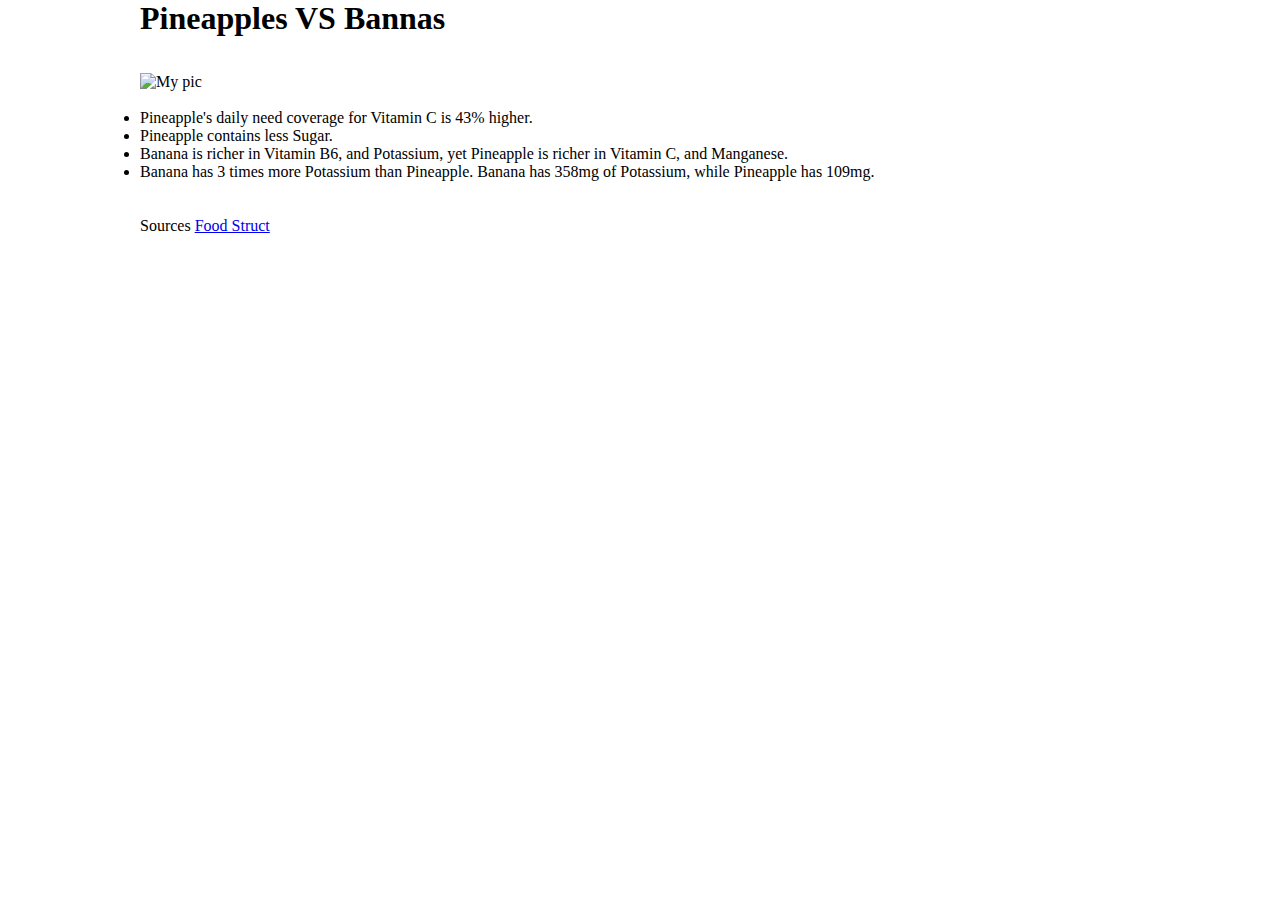
==== 2nd-page.html @ 6f829d83 "Test Web" ====
<!DOCTYPE html>
<html lang="en">
<head>
    <meta charset="UTF-8">
    <title>Pineapple vs Banna</title>
    <link rel="stylesheet" href="style2.css">
</head>
<body>
    <div class="wrapper">
        <h1> Pineapples VS Bannas </h1>
        <br><br>

      <img class="picture" src="../Projects/Fruits.jpg" alt="My pic">
    <br>
        <br>
    <ul>
        <li>Pineapple's daily need coverage for Vitamin C is 43% higher.</li>
        <li>Pineapple contains less Sugar.</li>
        <li>Banana is richer in Vitamin B6, and Potassium, yet Pineapple is richer in Vitamin C, and Manganese.</li>
        <li>Banana has 3 times more Potassium than Pineapple. Banana has 358mg of Potassium, while Pineapple has 109mg.</li>
    </ul>
        <br>
        <br>
    <p>

        Sources
        <a href="https://foodstruct.com/compare/bananas-vs-pineapple"target="_blank">Food Struct</a>
      </p>
    </div>
</body>
</html>
---- style2.css ----
*{
    margin: 0;
    padding: 0;
}

.wrapper {
    margin: 0 auto;
    width: 1000px;
}

.picture {
    width: 300px;

}
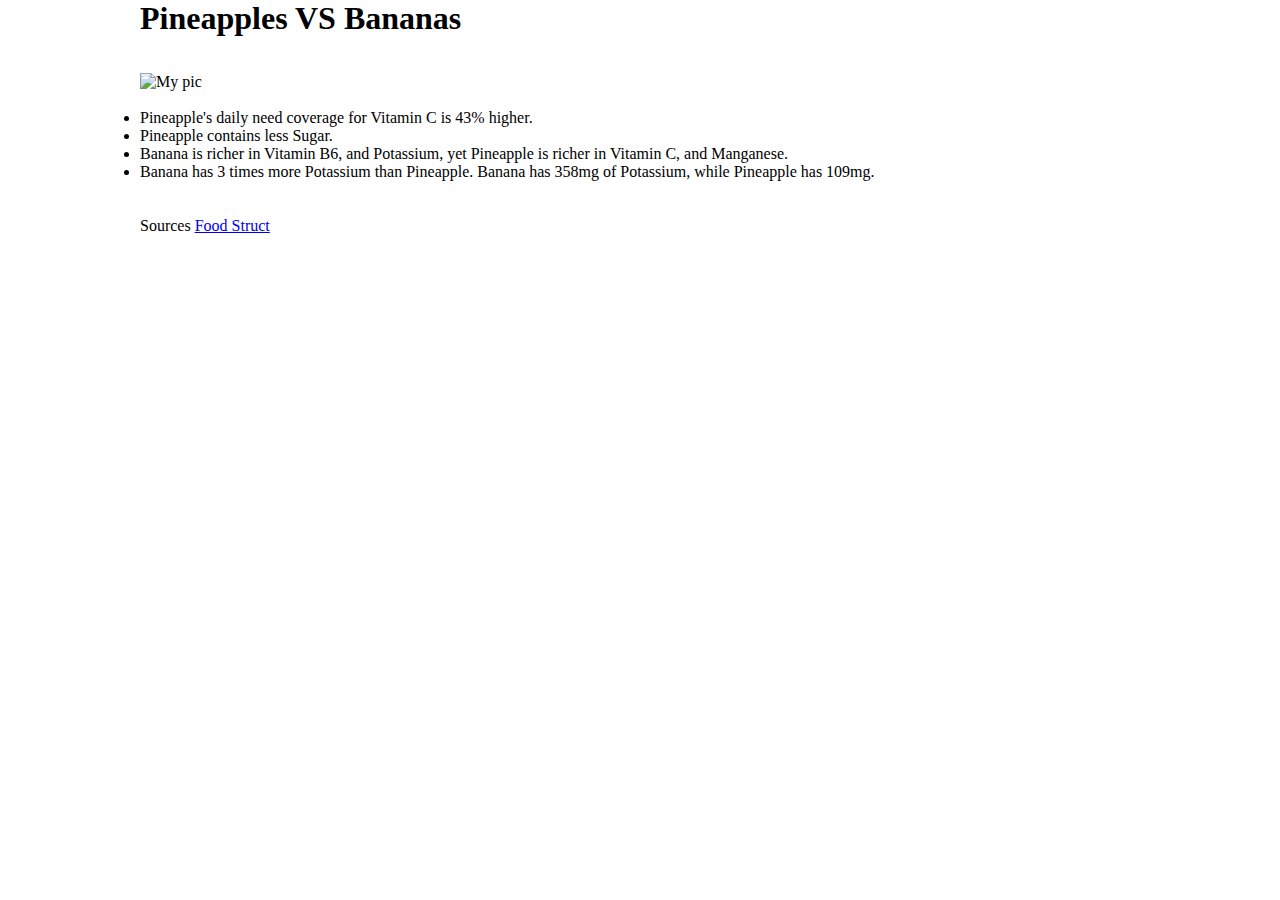
==== commit 8fb68af4: "Update" ====
--- a/2nd-page.html
+++ b/2nd-page.html
@@ -2,13 +2,14 @@
 <html lang="en">
 <head>
     <meta charset="UTF-8">
-    <title>Pineapple vs Banna</title>
-    <link rel="stylesheet" href="style2.css">
+    <title>Pineapple vs Banana</title>
+    <link rel="stylesheet" href="style.css">
 </head>
 <body>
     <div class="wrapper">
-        <h1> Pineapples VS Bannas </h1>
-        <br><br>
+        <h1>Pineapples VS Bananas</h1>
+        <br>
+        <br>
 
       <img class="picture" src="../Projects/Fruits.jpg" alt="My pic">
     <br>
--- a/style.css
+++ b/style.css
@@ -0,0 +1,16 @@
+*{
+    margin: 0;
+    padding: 0;
+}
+
+.wrapper {
+    margin: 0 auto;
+    width: 1000px;
+}
+
+
+
+.picture {
+    width: 300px;
+    background-size: 100%;
+}
